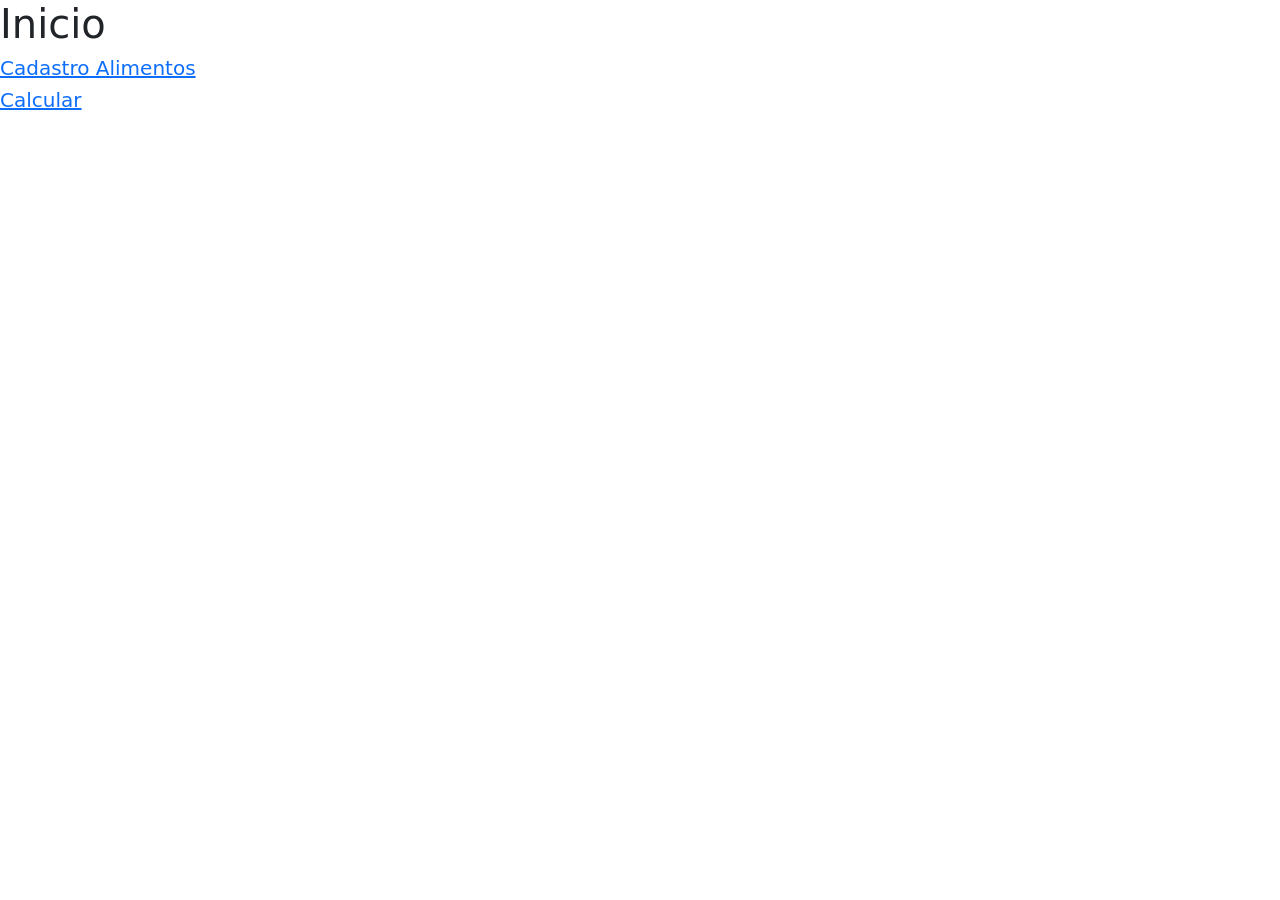
==== templates/index.html @ 5d248d01 "Feito o esboço do projeto, com os templates HTML e routes" ====
<!doctype html>
<html lang="en">
  <head>
    <meta charset="utf-8">
    <meta name="viewport" content="width=device-width, initial-scale=1">
    <title>Inicio</title>
    <link href="https://cdn.jsdelivr.net/npm/bootstrap@5.3.3/dist/css/bootstrap.min.css" rel="stylesheet" integrity="sha384-QWTKZyjpPEjISv5WaRU9OFeRpok6YctnYmDr5pNlyT2bRjXh0JMhjY6hW+ALEwIH" crossorigin="anonymous">
    <link rel="stylesheet" href="static/css/style.css">
  </head>
  <body>
    <div id="teste">
        <h1>Inicio</h1>
        <h5><a href="/cadastro-alimento">Cadastro Alimentos</a></h5>
        <h5><a href="/calcular">Calcular</a></h5>
    </div>
    
    <script src="https://cdn.jsdelivr.net/npm/bootstrap@5.3.3/dist/js/bootstrap.bundle.min.js" integrity="sha384-YvpcrYf0tY3lHB60NNkmXc5s9fDVZLESaAA55NDzOxhy9GkcIdslK1eN7N6jIeHz" crossorigin="anonymous"></script>
  </body>
</html>
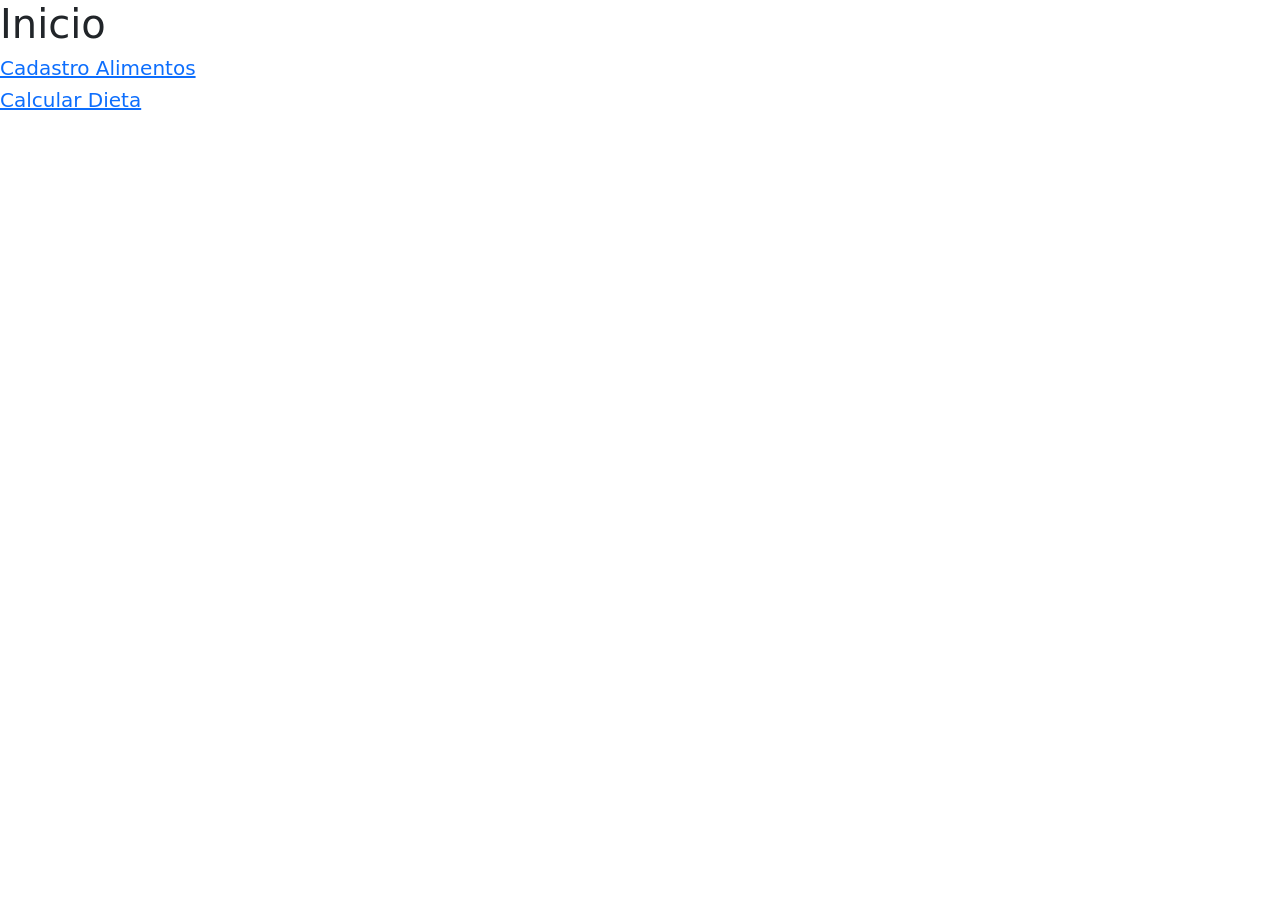
==== commit 83bad20f: "adicionado o calculo de calorias total da porção dentro do banco de dados na hora do cadastro do ali" ====
--- a/templates/index.html
+++ b/templates/index.html
@@ -11,7 +11,7 @@
     <div id="teste">
         <h1>Inicio</h1>
         <h5><a href="/cadastro-alimento">Cadastro Alimentos</a></h5>
-        <h5><a href="/calcular">Calcular</a></h5>
+        <h5><a href="/calcular">Calcular Dieta</a></h5>
     </div>
     
     <script src="https://cdn.jsdelivr.net/npm/bootstrap@5.3.3/dist/js/bootstrap.bundle.min.js" integrity="sha384-YvpcrYf0tY3lHB60NNkmXc5s9fDVZLESaAA55NDzOxhy9GkcIdslK1eN7N6jIeHz" crossorigin="anonymous"></script>
